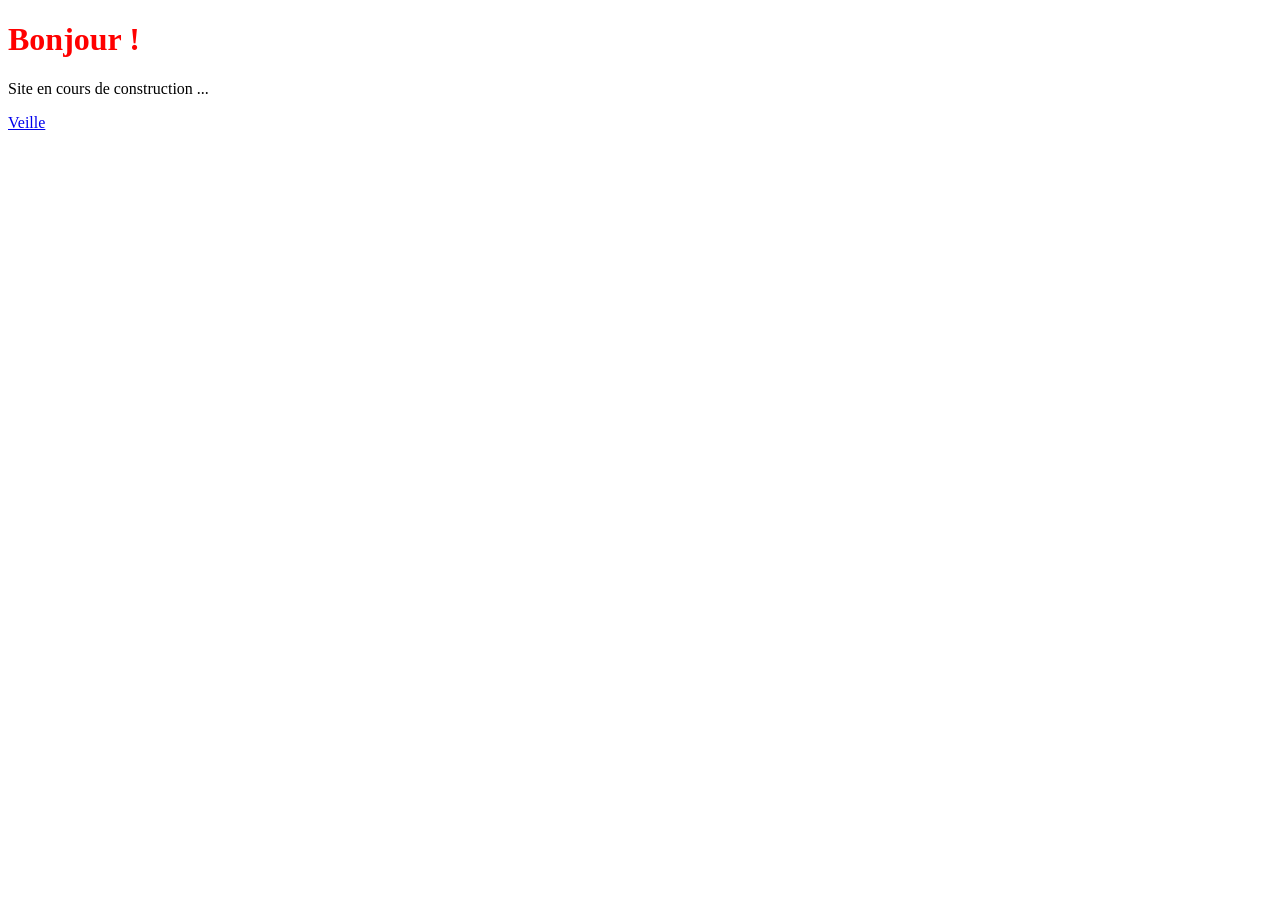
==== index.html @ 99ce876f "initial commit" ====
<!DOCTYPE html>
<html lang="en">
  <head>
    <meta charset="utf-8">
    <title>Lenormand Julien</title>
    <link rel="stylesheet" href="style.css">
    <link rel="icon" type="image/x-icon" href="favicon.ico">
  </head>
  <body>
    <h1>Bonjour !</h1>
    <p>Site en cours de construction ...</p>
    <a href="veille.html">Veille</a>
  </body>
</html>
---- style.css ----
h1 {
	color: red;
}
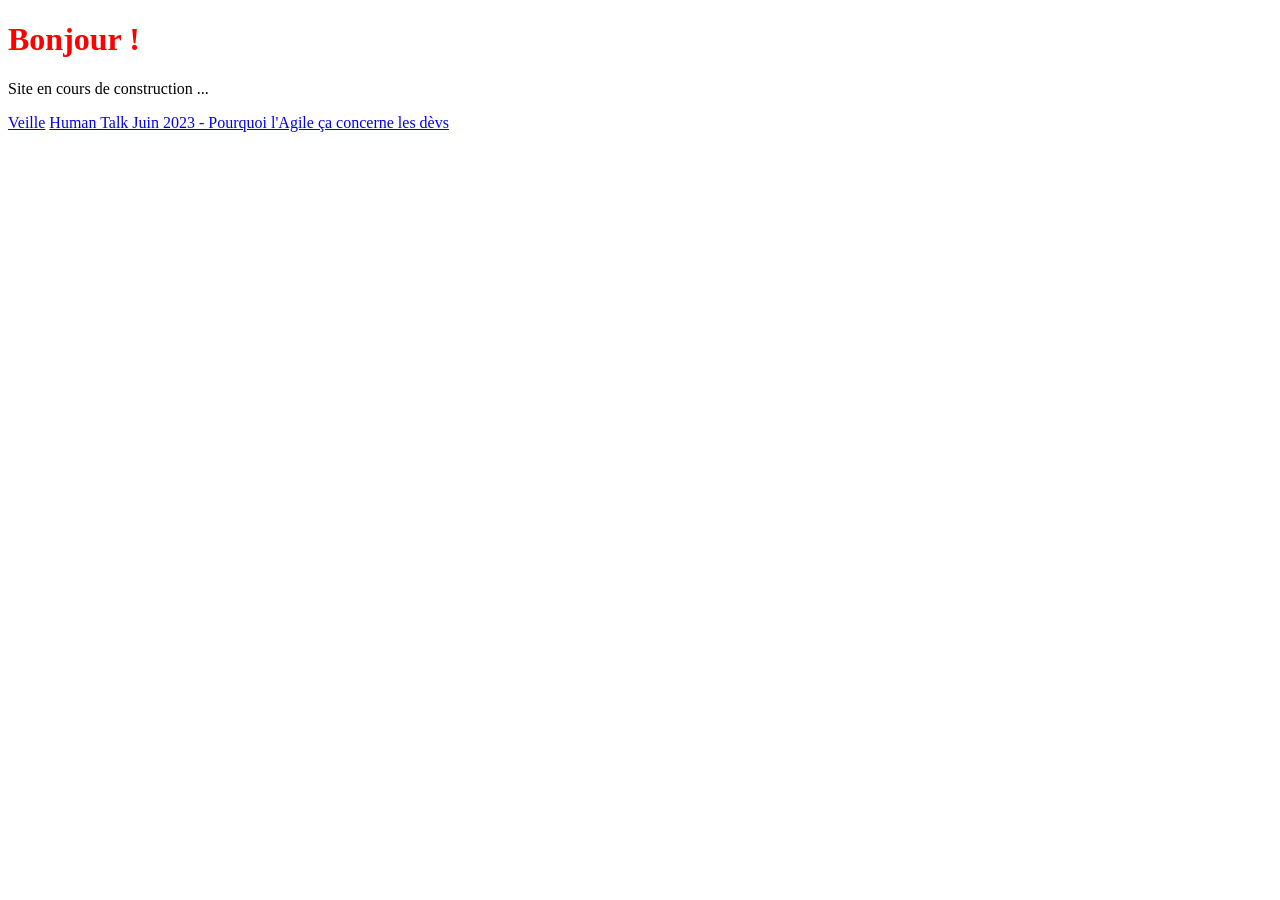
==== commit b9fb6b55: "feat: add Human Talk of June 2023" ====
--- a/index.html
+++ b/index.html
@@ -10,5 +10,6 @@
     <h1>Bonjour !</h1>
     <p>Site en cours de construction ...</p>
     <a href="veille.html">Veille</a>
+    <a href="Kaizen Talk 2023-06 Agile Dev.html">Human Talk Juin 2023 - Pourquoi l'Agile ça concerne les dèvs</a>
   </body>
 </html>
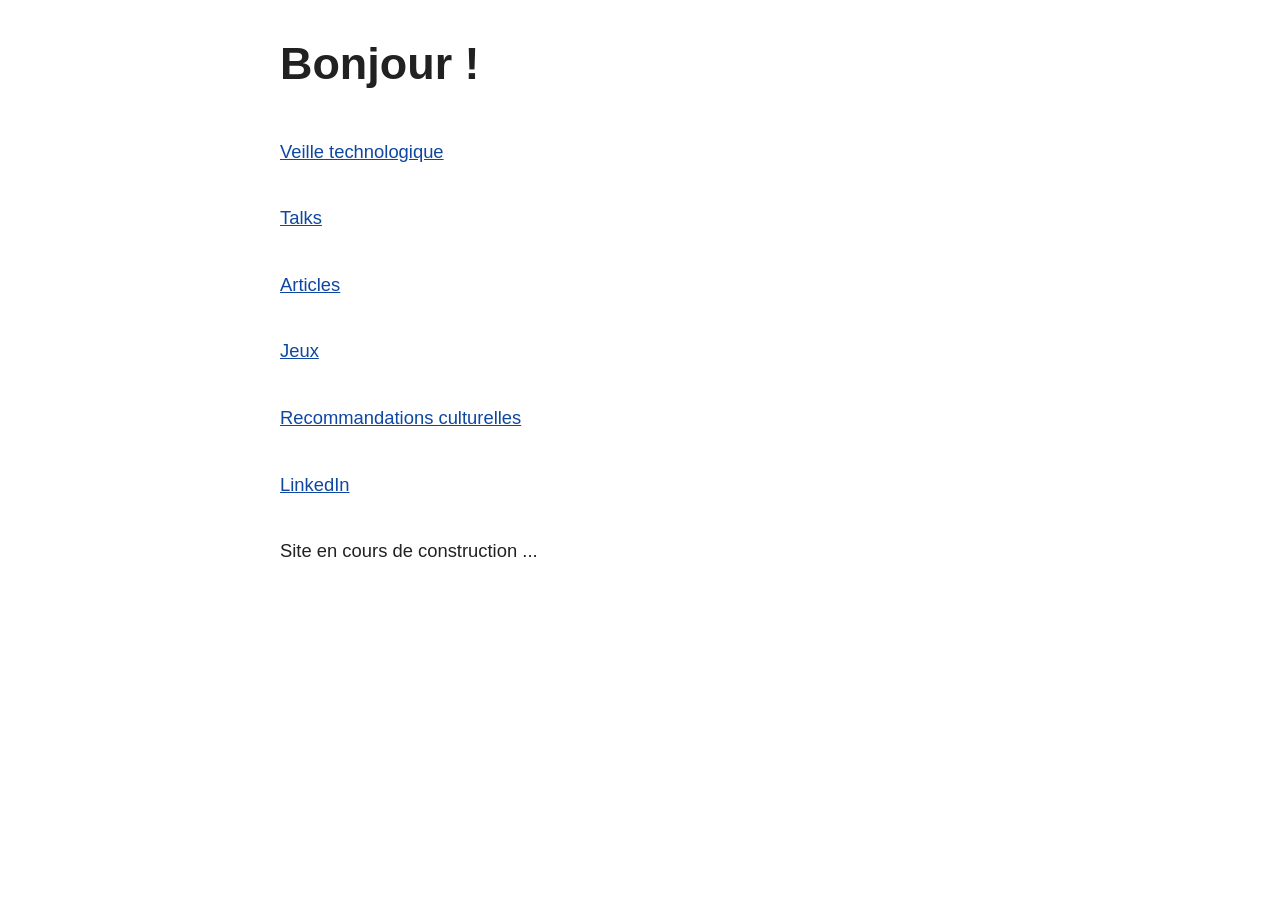
==== commit 1f42e5cb: "feat(deploy): add index.html at the project root" ====
--- a/index.html
+++ b/index.html
@@ -2,14 +2,12 @@
 <html lang="en">
   <head>
     <meta charset="utf-8">
-    <title>Lenormand Julien</title>
-    <link rel="stylesheet" href="style.css">
-    <link rel="icon" type="image/x-icon" href="favicon.ico">
+    <meta http-equiv="refresh" content="0; url=./www/index.html"> <!-- redirection -->
+    <title>Lenormand Julien - Accueil</title>
+    <link rel="icon" type="image/x-icon" href="./www/favicon.ico">
   </head>
   <body>
-    <h1>Bonjour !</h1>
-    <p>Site en cours de construction ...</p>
-    <a href="veille.html">Veille</a>
-    <a href="Kaizen Talk 2023-06 Agile Dev.html">Human Talk Juin 2023 - Pourquoi l'Agile ça concerne les dèvs</a>
+    <!-- there is no body because redirection by meta tag -->
   </body>
 </html>
+
